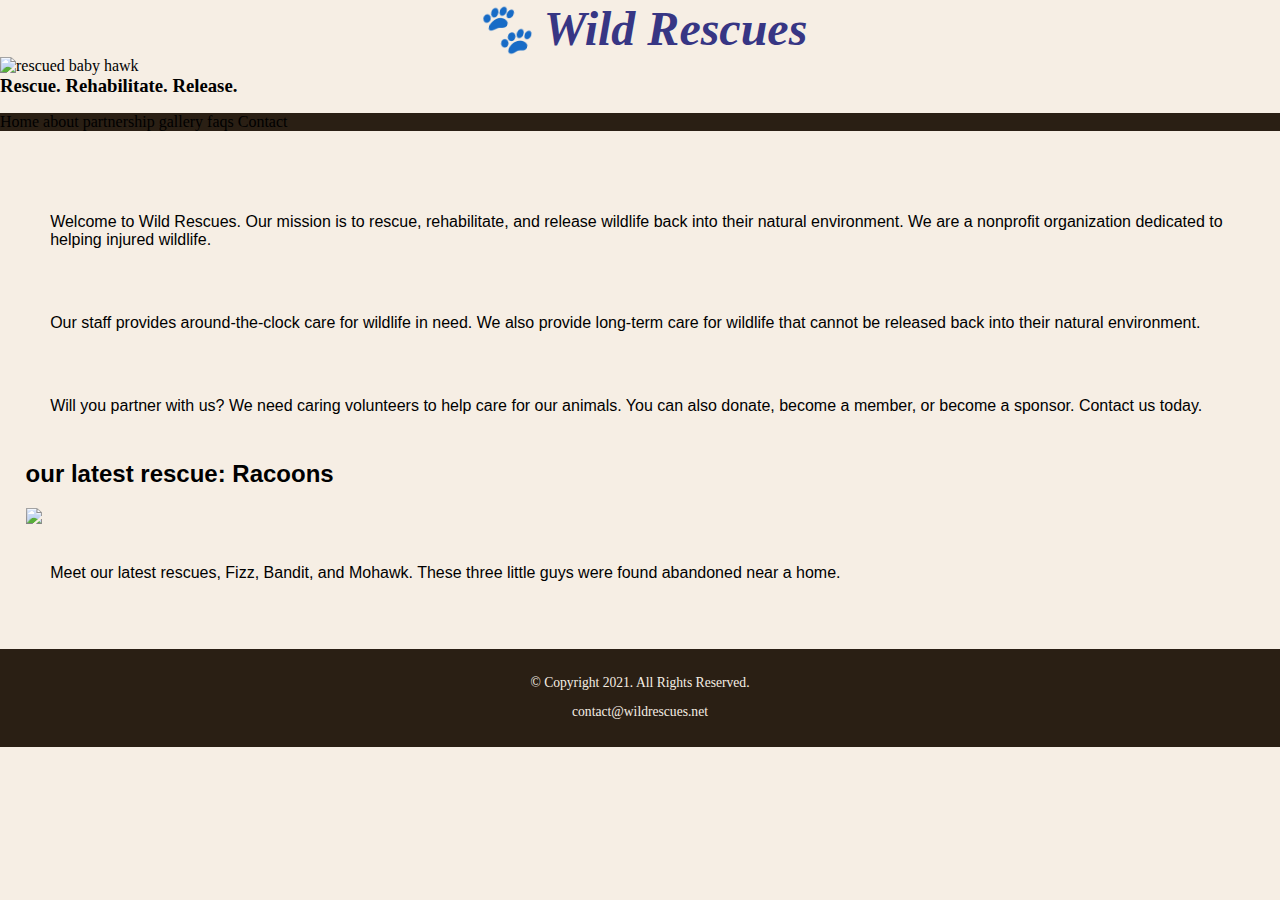
==== Lab-3/lab 2/Rescue/index.html @ c628625f "changes" ====
<!DOCTYPE html>
   <!--Joseph Sutton
        Webpage Template
        02/12/24
    -->
     <html lang="en">
     <meta charset="utf-8">
     <link rel="stylesheet" href="css/styles.css">
        <head>
            <title>Wild Rescues: Home</title>
        </head>
        <body>
        </body>
        <header>
           <!---The header is used to help organize the page and should be static-->
           
           <h1>&#128062; Wild Rescues</h1>
            <img src="baby-hawk.jpg" alt="rescued baby hawk">
           <h3>Rescue. Rehabilitate. Release.</h3>
        </header>

        <nav>
            <!---The nav is used to help keep the site map in order the page and should be static-->
            <p>Home <a href="index.html"> </a>   

                about <a href="about.html"> </a> 
    
                partnership <a href="partnership.html"> </a> 
    
                gallery <a href="gallery.html"> </a> 

                faqs <a href="faqs.html">  </a>  
                
                Contact <a href="contact"> </a> 
        </nav>
        
        <main>
            <!---Use the main area to add the main content to the webpage-->
         <div id="Welcome">
           
            <p>Welcome to Wild Rescues. Our mission is to rescue, rehabilitate, and release wildlife back into their natural environment. We are a nonprofit organization dedicated to helping injured wildlife.</p>
            
            <p>Our staff provides around-the-clock care for wildlife in need. We also provide long-term care for wildlife that cannot be released back into their natural environment.</p>
            
            <p>Will you partner with us? We need caring volunteers to help care for our animals. You can also donate, become a member, or become a sponsor. Contact us today.</p>
                </div>
            <div id="latest">
                <h2>our latest rescue: Racoons</h2>
                    <img src="hands holding three baby racoons">
                        <p>Meet our latest rescues, Fizz, Bandit, and Mohawk. These three little guys were found abandoned near a home.</p>
            </div>
        </main>

        <footer>
            <p>&copy; Copyright 2021. All Rights Reserved.</p> 
            <p>contact@wildrescues.net</p>
        </footer>
---- Lab-3/lab 2/Rescue/css/styles.css ----
/* 
author: Jospeh Sutton
date: 04/03/24
file name: Styles.css
*/

/*
 CSS Reset
*/

body, header, nav, main, footer, img, h1, h3 {
    Margin: 0;
    padding: 0;
    border: 0;
}

/* 
style rule for body and image
*/

body {
    background-color: #f6eee4;
}
 
/* 
style rule for image
*/

img {
    max-width: 100%;
    display: block;
}

/* 
style rule for header content
*/

header h1 {
      text-align: center;
      font-size: 3em; 
      font-style:italic;
      color: #373684;
}

/*
Style rules for navigation area
*/
nav{
  background-color: #2a1f14;
}

nav ul {
  list-style-type: none;
  margin: 0;
  text-align: center;
}

nav li {
  display: inline-block;
  font-size: 1.5em;
  font: Geneva, Arial, sans-serif;
  font-weight: bold;
}

nav li a {
  display: block;
  color: #f6eee4;
  text-align: center;
  padding-top: 0.5em;
  padding-bottom: 0.5em;
  padding-left: 2em;
  padding-right: 2em;
  text-decoration: none;

}

/* 
style rules for main content
*/

Main {
    padding: 2%; 
    font-family: Verdana, Arial, sans-serif;
}

main p {
    padding: 2%;
    font-family: Verdana, Arial, sans-serif;
}

main ul {
    list-style: square;
}

.action {
    font-size: 1.75em;
    font-weight: bold;
    text-align: center;
}

#contact  {
     text-align: center;
    }

/* 
Style rules for footer content 
*/

footer  {
    text-align: center;
    background-color: #2a1f14;
    color: #f6eee4;
    font-size: 0.85em;
    padding-top: 1%;
    padding-bottom: 1%;
    padding-left: 0%;
    padding-right: 0%;
}
footer a {
    color: #f3e6d8;
    text-decoration: none;
}
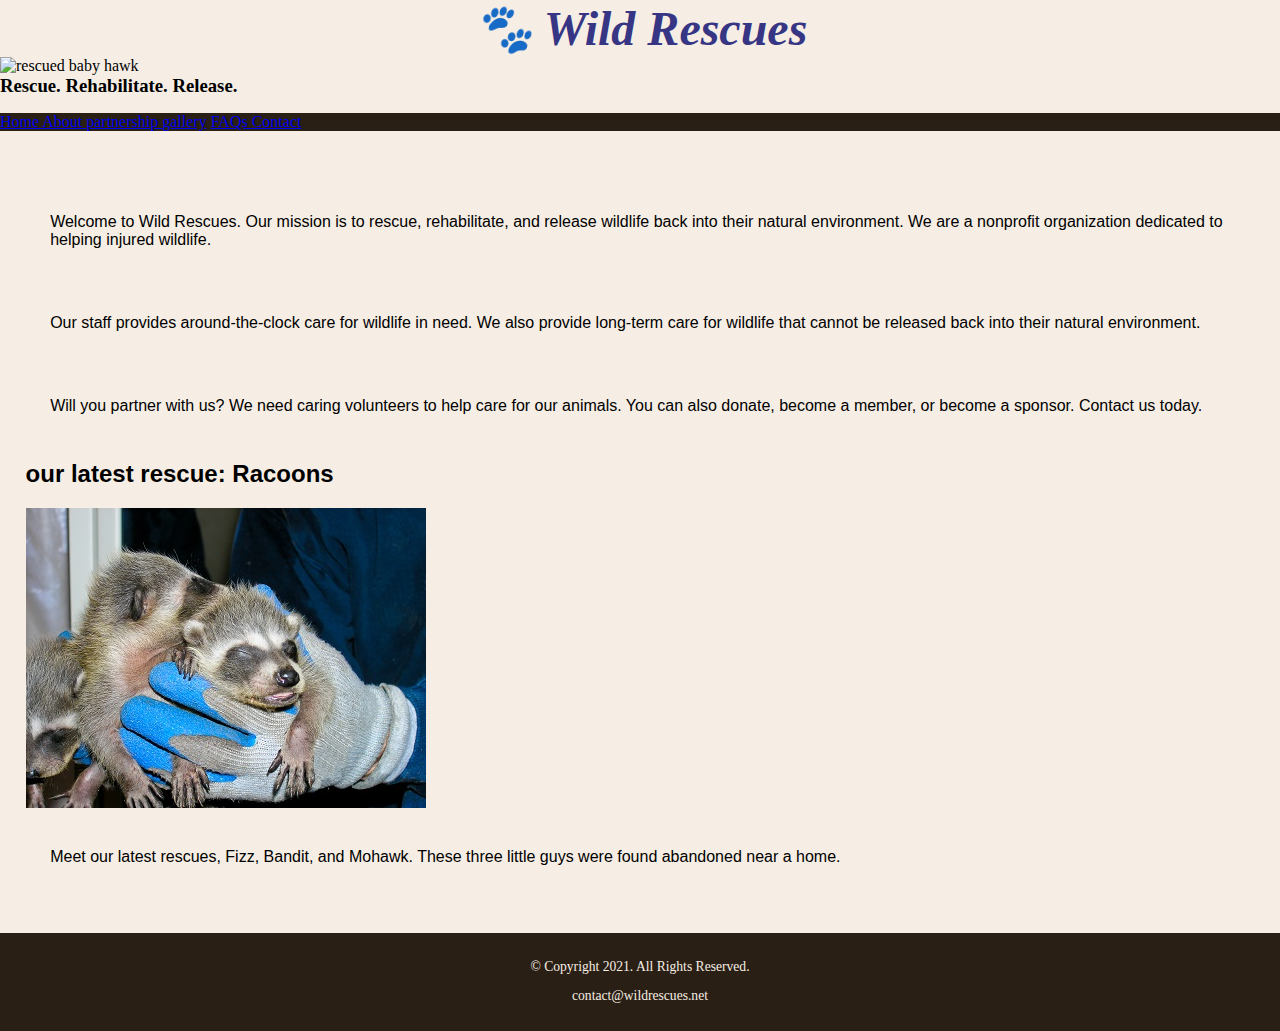
==== commit 89e1106a: "lab 4 fixes" ====
--- a/Lab-3/lab 2/Rescue/index.html
+++ b/Lab-3/lab 2/Rescue/index.html
@@ -21,17 +21,18 @@
 
         <nav>
             <!---The nav is used to help keep the site map in order the page and should be static-->
-            <p>Home <a href="index.html"> </a>   
+            <p>
+                <a href="index.html"> Home </a>   
 
-                about <a href="about.html"> </a> 
+                <a href="about.html"> About </a> 
     
-                partnership <a href="partnership.html"> </a> 
+                <a href="partnership.html"> partnership </a> 
     
-                gallery <a href="gallery.html"> </a> 
+                <a href="gallery.html"> gallery</a> 
 
-                faqs <a href="faqs.html">  </a>  
+                <a href="faqs.html"> FAQs  </a>  
                 
-                Contact <a href="contact"> </a> 
+                <a href="contact.html"> Contact </a> 
         </nav>
         
         <main>
@@ -46,7 +47,7 @@
                 </div>
             <div id="latest">
                 <h2>our latest rescue: Racoons</h2>
-                    <img src="hands holding three baby racoons">
+                    <img src="images/baby-raccoons.jpg">
                         <p>Meet our latest rescues, Fizz, Bandit, and Mohawk. These three little guys were found abandoned near a home.</p>
             </div>
         </main>
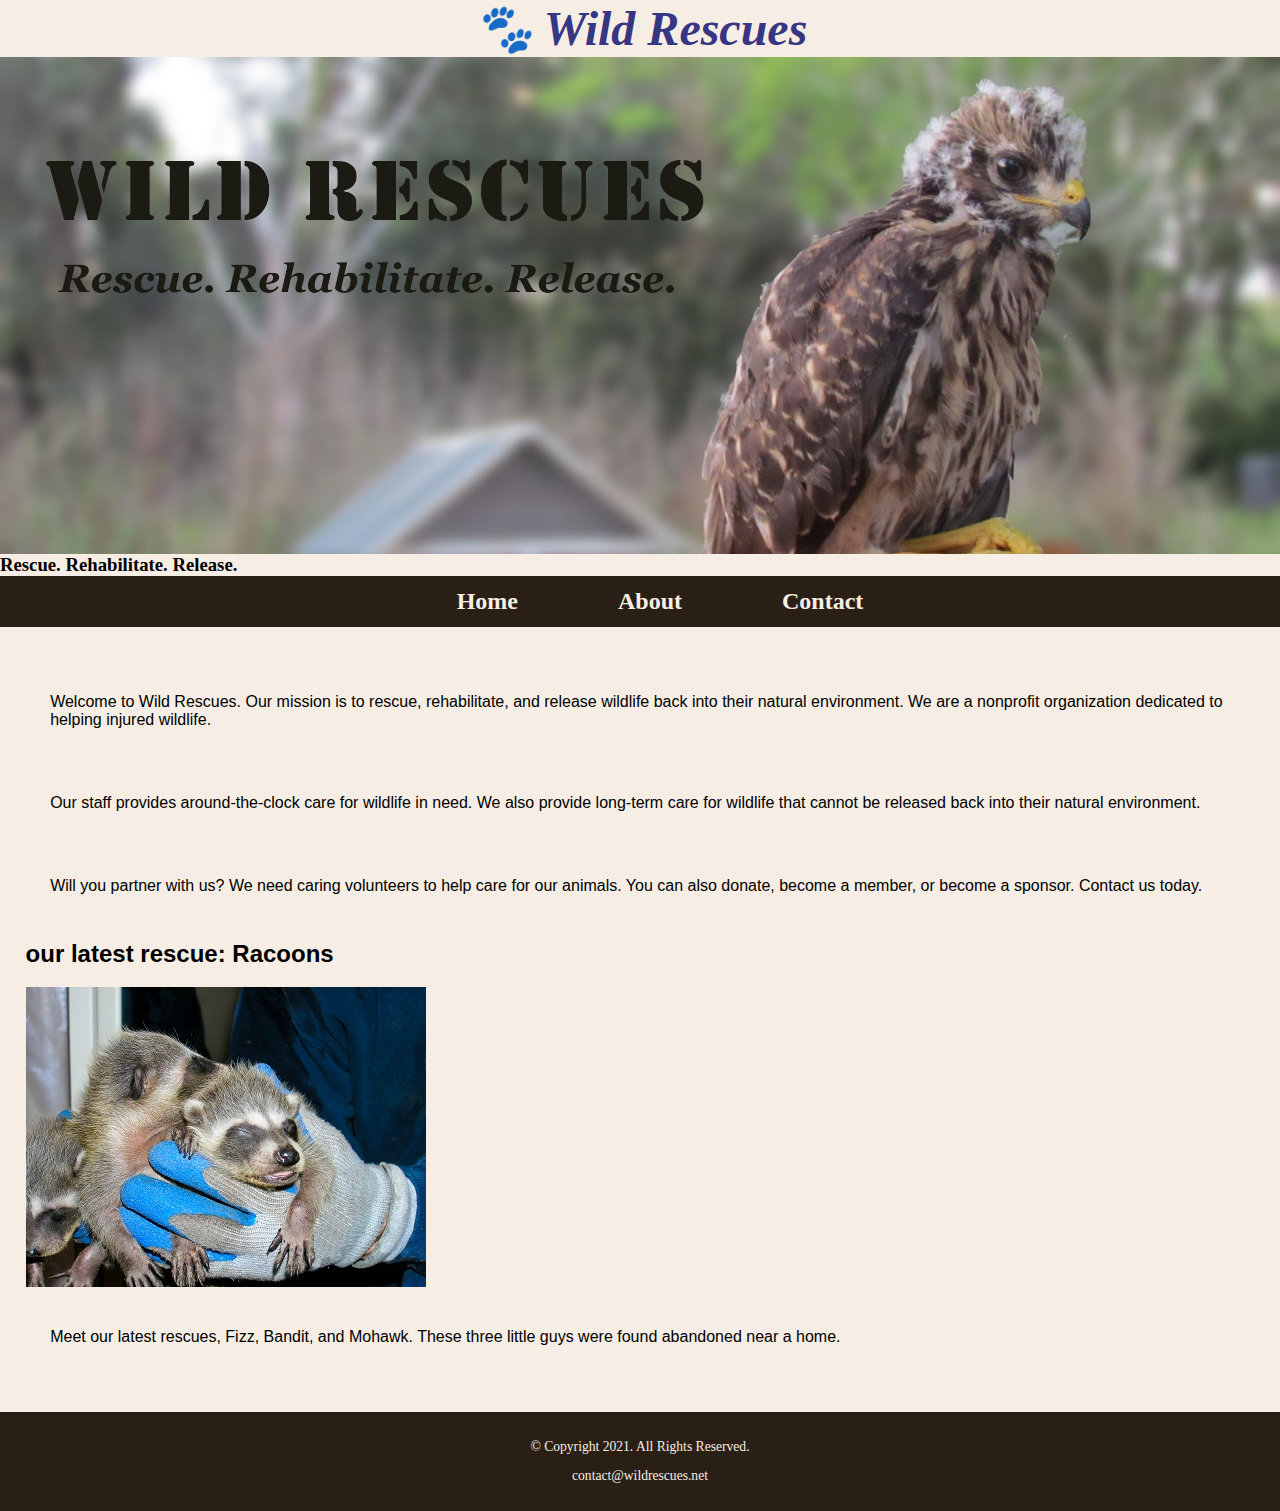
==== commit cdee0455: "fixes" ====
--- a/Lab-3/lab 2/Rescue/index.html
+++ b/Lab-3/lab 2/Rescue/index.html
@@ -15,24 +15,20 @@
            <!---The header is used to help organize the page and should be static-->
            
            <h1>&#128062; Wild Rescues</h1>
-            <img src="baby-hawk.jpg" alt="rescued baby hawk">
+            <img src="images/baby-hawk.jpg" alt="rescued baby hawk">
            <h3>Rescue. Rehabilitate. Release.</h3>
         </header>
 
         <nav>
             <!---The nav is used to help keep the site map in order the page and should be static-->
-            <p>
-                <a href="index.html"> Home </a>   
+            <ul>
+                <li><a href="index.html"> Home </a>  </li>
 
-                <a href="about.html"> About </a> 
-    
-                <a href="partnership.html"> partnership </a> 
-    
-                <a href="gallery.html"> gallery</a> 
+                <li><a href="about.html"> About </a> </li>
+                
+                <li><a href="contact.html"> Contact </a> </li>
 
-                <a href="faqs.html"> FAQs  </a>  
-                
-                <a href="contact.html"> Contact </a> 
+            </ul>
         </nav>
         
         <main>
